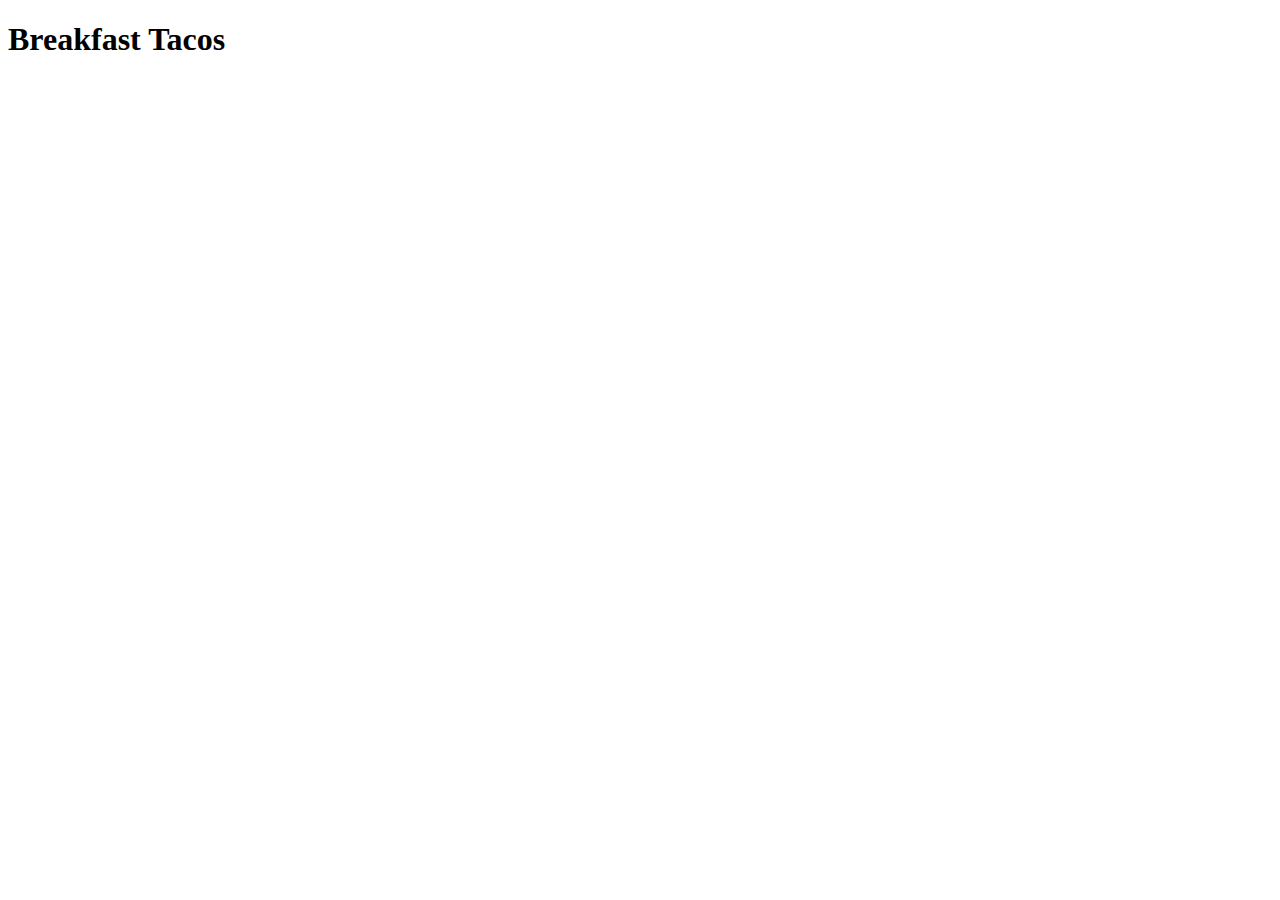
==== recipes/breakfast-tacos.html @ 91105b86 "Create two more recipe pages" ====
<!DOCTYPE html>
<html lang="en">
<head>
    <meta charset="UTF-8">
    <meta http-equiv="X-UA-Compatible" content="IE=edge">
    <meta name="viewport" content="width=device-width, initial-scale=1.0">
    <title>Breakfast Tacos</title>
</head>
<body>
    <h1>Breakfast Tacos</h1>
</body>
</html>
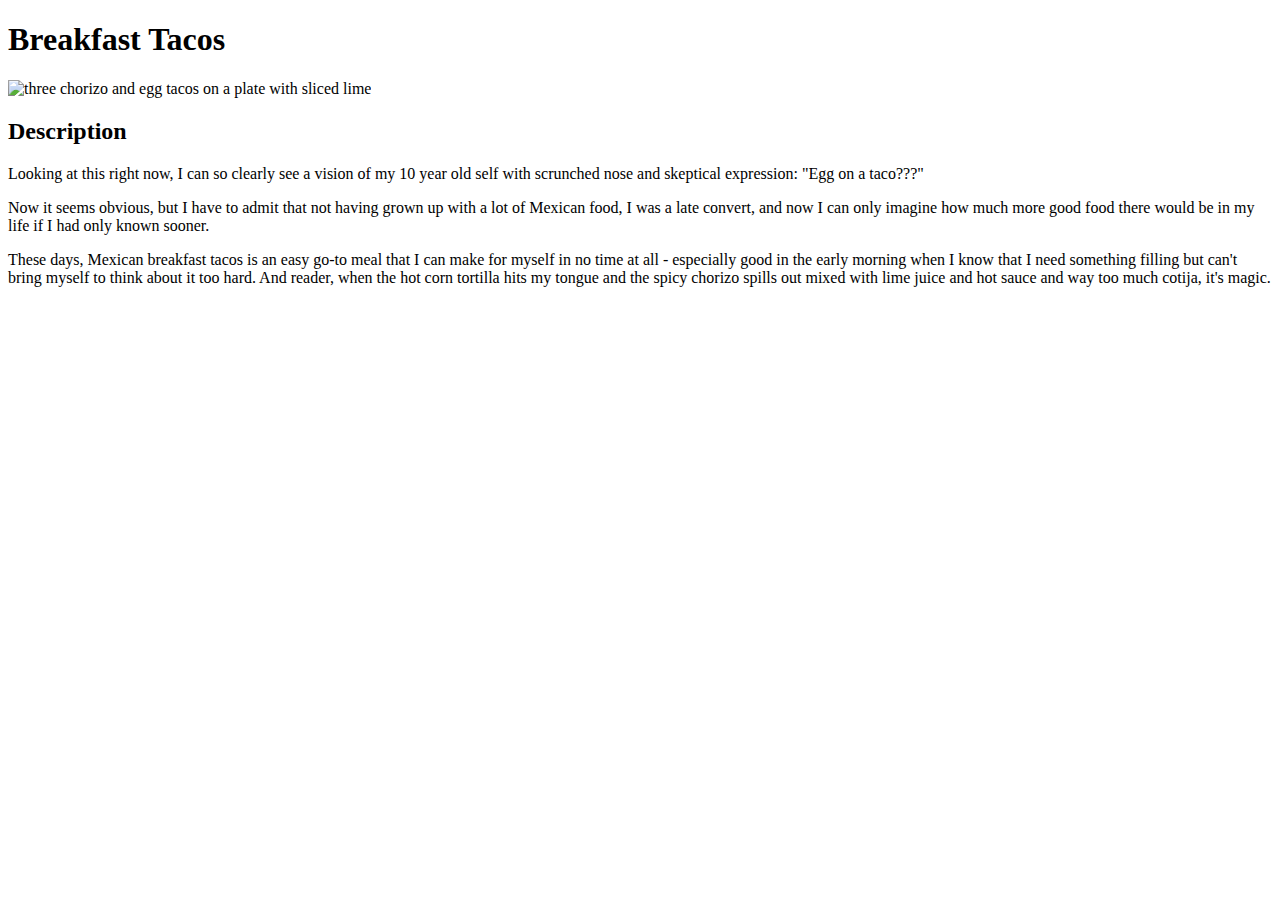
==== commit 6719e716: "Add additional images and descriptions" ====
--- a/recipes/breakfast-tacos.html
+++ b/recipes/breakfast-tacos.html
@@ -8,5 +8,10 @@
 </head>
 <body>
     <h1>Breakfast Tacos</h1>
+    <img src='https://www.simplyrecipes.com/thmb/jkyT2OoBdL9c_E3SKVuoXkXgWCU=/960x0/filters:no_upscale():max_bytes(150000):strip_icc()/__opt__aboutcom__coeus__resources__content_migration__simply_recipes__uploads__2019__04__breakfast_tacos_HERO0007-4b360aeece734b2b8906e4c41e3e55aa.jpg' alt='three chorizo and egg tacos on a plate with sliced lime'>
+    <h2>Description</h2>
+    <p>Looking at this right now, I can so clearly see a vision of my 10 year old self with scrunched nose and skeptical expression: "Egg on a taco???"</p>
+    <p>Now it seems obvious, but I have to admit that not having grown up with a lot of Mexican food, I was a late convert, and now I can only imagine how much more good food there would be in my life if I had only known sooner.</p>
+    <p>These days, Mexican breakfast tacos is an easy go-to meal that I can make for myself in no time at all - especially good in the early morning when I know that I need something filling but can't bring myself to think about it too hard. And reader, when the hot corn tortilla hits my tongue and the spicy chorizo spills out mixed with lime juice and hot sauce and way too much cotija, it's magic.</p>
 </body>
 </html>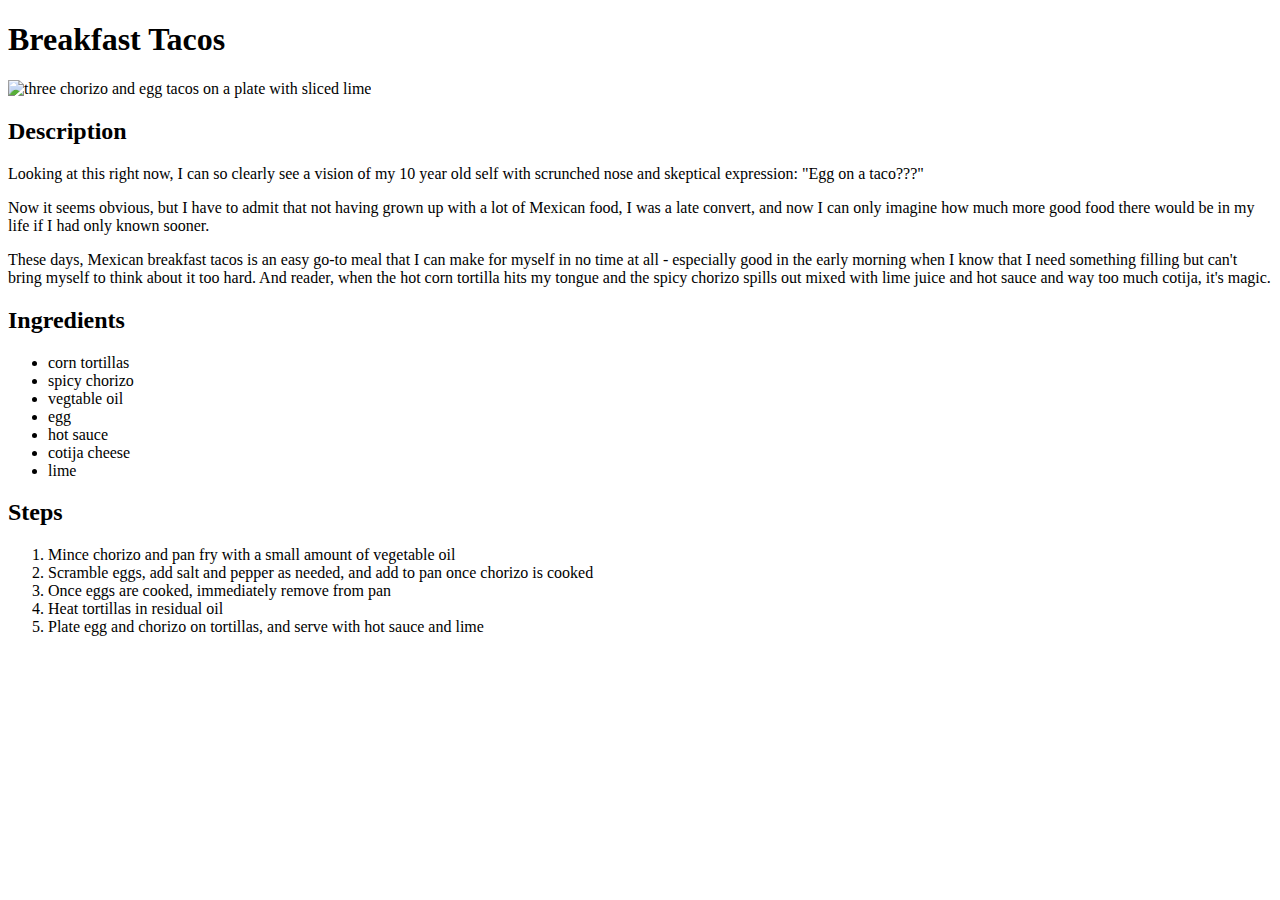
==== commit 6c94681e: "Add ingredients and steps for tacos" ====
--- a/recipes/breakfast-tacos.html
+++ b/recipes/breakfast-tacos.html
@@ -8,10 +8,28 @@
 </head>
 <body>
     <h1>Breakfast Tacos</h1>
-    <img src='https://www.simplyrecipes.com/thmb/jkyT2OoBdL9c_E3SKVuoXkXgWCU=/960x0/filters:no_upscale():max_bytes(150000):strip_icc()/__opt__aboutcom__coeus__resources__content_migration__simply_recipes__uploads__2019__04__breakfast_tacos_HERO0007-4b360aeece734b2b8906e4c41e3e55aa.jpg' alt='three chorizo and egg tacos on a plate with sliced lime'>
+    <img src='https://www.simplyrecipes.com/thmb/jkyT2OoBdL9c_E3SKVuoXkXgWCU=/960x0/filters:no_upscale():max_bytes(150000):strip_icc()/__opt__aboutcom__coeus__resources__content_migration__simply_recipes__uploads__2019__04__breakfast_tacos_HERO0007-4b360aeece734b2b8906e4c41e3e55aa.jpg' alt='three chorizo and egg tacos on a plate with sliced lime' width='400'>
     <h2>Description</h2>
     <p>Looking at this right now, I can so clearly see a vision of my 10 year old self with scrunched nose and skeptical expression: "Egg on a taco???"</p>
     <p>Now it seems obvious, but I have to admit that not having grown up with a lot of Mexican food, I was a late convert, and now I can only imagine how much more good food there would be in my life if I had only known sooner.</p>
     <p>These days, Mexican breakfast tacos is an easy go-to meal that I can make for myself in no time at all - especially good in the early morning when I know that I need something filling but can't bring myself to think about it too hard. And reader, when the hot corn tortilla hits my tongue and the spicy chorizo spills out mixed with lime juice and hot sauce and way too much cotija, it's magic.</p>
+    <h2>Ingredients</h2>
+    <ul>
+        <li>corn tortillas</li>
+        <li>spicy chorizo</li>
+        <li>vegtable oil</li>
+        <li>egg</li>
+        <li>hot sauce</li>
+        <li>cotija cheese</li>
+        <li>lime</li>
+    </ul>
+    <h2>Steps</h2>
+    <ol>
+        <li>Mince chorizo and pan fry with a small amount of vegetable oil</li>
+        <li>Scramble eggs, add salt and pepper as needed, and add to pan once chorizo is cooked</li>
+        <li>Once eggs are cooked, immediately remove from pan</li>
+        <li>Heat tortillas in residual oil</li>
+        <li>Plate egg and chorizo on tortillas, and serve with hot sauce and lime</li>
+    </ol>
 </body>
 </html>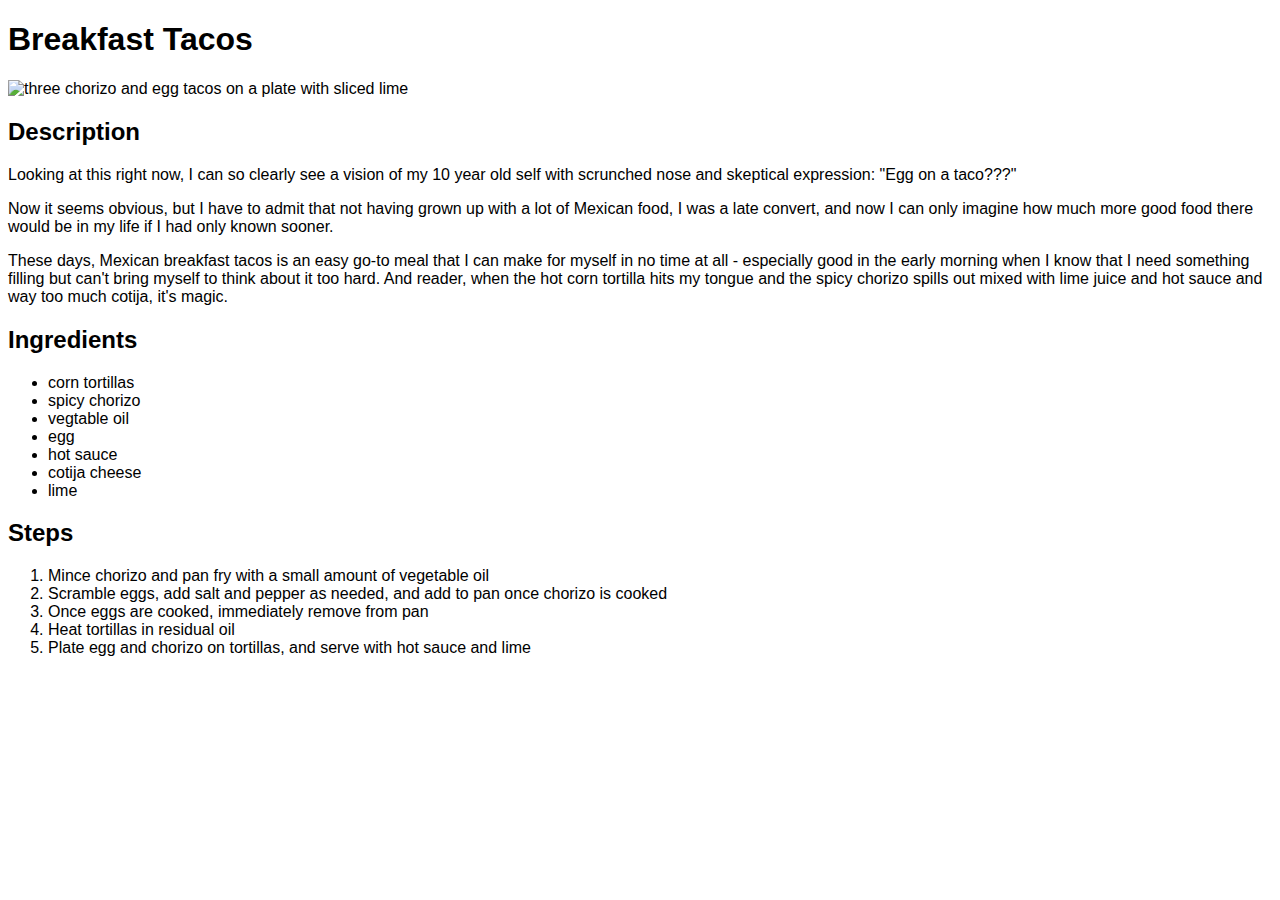
==== commit 028321c8: "Add basic styling to page headers" ====
--- a/recipes/breakfast-tacos.html
+++ b/recipes/breakfast-tacos.html
@@ -5,31 +5,33 @@
     <meta http-equiv="X-UA-Compatible" content="IE=edge">
     <meta name="viewport" content="width=device-width, initial-scale=1.0">
     <title>Breakfast Tacos</title>
+    <link rel='stylesheet' href='../style.css'>
 </head>
 <body>
-    <h1>Breakfast Tacos</h1>
-    <img src='https://www.simplyrecipes.com/thmb/jkyT2OoBdL9c_E3SKVuoXkXgWCU=/960x0/filters:no_upscale():max_bytes(150000):strip_icc()/__opt__aboutcom__coeus__resources__content_migration__simply_recipes__uploads__2019__04__breakfast_tacos_HERO0007-4b360aeece734b2b8906e4c41e3e55aa.jpg' alt='three chorizo and egg tacos on a plate with sliced lime' width='400'>
+    <h1 class='recipe'>Breakfast Tacos</h1>
+        <!--image isn't exactly what I was looking for, but it's good enough for now-->
+        <img src='https://www.simplyrecipes.com/thmb/jkyT2OoBdL9c_E3SKVuoXkXgWCU=/960x0/filters:no_upscale():max_bytes(150000):strip_icc()/__opt__aboutcom__coeus__resources__content_migration__simply_recipes__uploads__2019__04__breakfast_tacos_HERO0007-4b360aeece734b2b8906e4c41e3e55aa.jpg' alt='three chorizo and egg tacos on a plate with sliced lime' width='400'>
     <h2>Description</h2>
-    <p>Looking at this right now, I can so clearly see a vision of my 10 year old self with scrunched nose and skeptical expression: "Egg on a taco???"</p>
-    <p>Now it seems obvious, but I have to admit that not having grown up with a lot of Mexican food, I was a late convert, and now I can only imagine how much more good food there would be in my life if I had only known sooner.</p>
-    <p>These days, Mexican breakfast tacos is an easy go-to meal that I can make for myself in no time at all - especially good in the early morning when I know that I need something filling but can't bring myself to think about it too hard. And reader, when the hot corn tortilla hits my tongue and the spicy chorizo spills out mixed with lime juice and hot sauce and way too much cotija, it's magic.</p>
+        <p>Looking at this right now, I can so clearly see a vision of my 10 year old self with scrunched nose and skeptical expression: "Egg on a taco???"</p>
+        <p>Now it seems obvious, but I have to admit that not having grown up with a lot of Mexican food, I was a late convert, and now I can only imagine how much more good food there would be in my life if I had only known sooner.</p>
+        <p>These days, Mexican breakfast tacos is an easy go-to meal that I can make for myself in no time at all - especially good in the early morning when I know that I need something filling but can't bring myself to think about it too hard. And reader, when the hot corn tortilla hits my tongue and the spicy chorizo spills out mixed with lime juice and hot sauce and way too much cotija, it's magic.</p>
     <h2>Ingredients</h2>
-    <ul>
-        <li>corn tortillas</li>
-        <li>spicy chorizo</li>
-        <li>vegtable oil</li>
-        <li>egg</li>
-        <li>hot sauce</li>
-        <li>cotija cheese</li>
-        <li>lime</li>
-    </ul>
+        <ul>
+            <li>corn tortillas</li>
+            <li>spicy chorizo</li>
+            <li>vegtable oil</li>
+            <li>egg</li>
+            <li>hot sauce</li>
+            <li>cotija cheese</li>
+            <li>lime</li>
+        </ul>
     <h2>Steps</h2>
-    <ol>
-        <li>Mince chorizo and pan fry with a small amount of vegetable oil</li>
-        <li>Scramble eggs, add salt and pepper as needed, and add to pan once chorizo is cooked</li>
-        <li>Once eggs are cooked, immediately remove from pan</li>
-        <li>Heat tortillas in residual oil</li>
-        <li>Plate egg and chorizo on tortillas, and serve with hot sauce and lime</li>
-    </ol>
+        <ol>
+            <li>Mince chorizo and pan fry with a small amount of vegetable oil</li>
+            <li>Scramble eggs, add salt and pepper as needed, and add to pan once chorizo is cooked</li>
+            <li>Once eggs are cooked, immediately remove from pan</li>
+            <li>Heat tortillas in residual oil</li>
+            <li>Plate egg and chorizo on tortillas, and serve with hot sauce and lime</li>
+        </ol>
 </body>
 </html>--- a/style.css
+++ b/style.css
@@ -0,0 +1,7 @@
+html {
+    box-sizing: border-box;
+    font-family: Helvetica, Arial, sans-serif;
+  }
+*, *::before, *::after {
+box-sizing: inherit;
+}